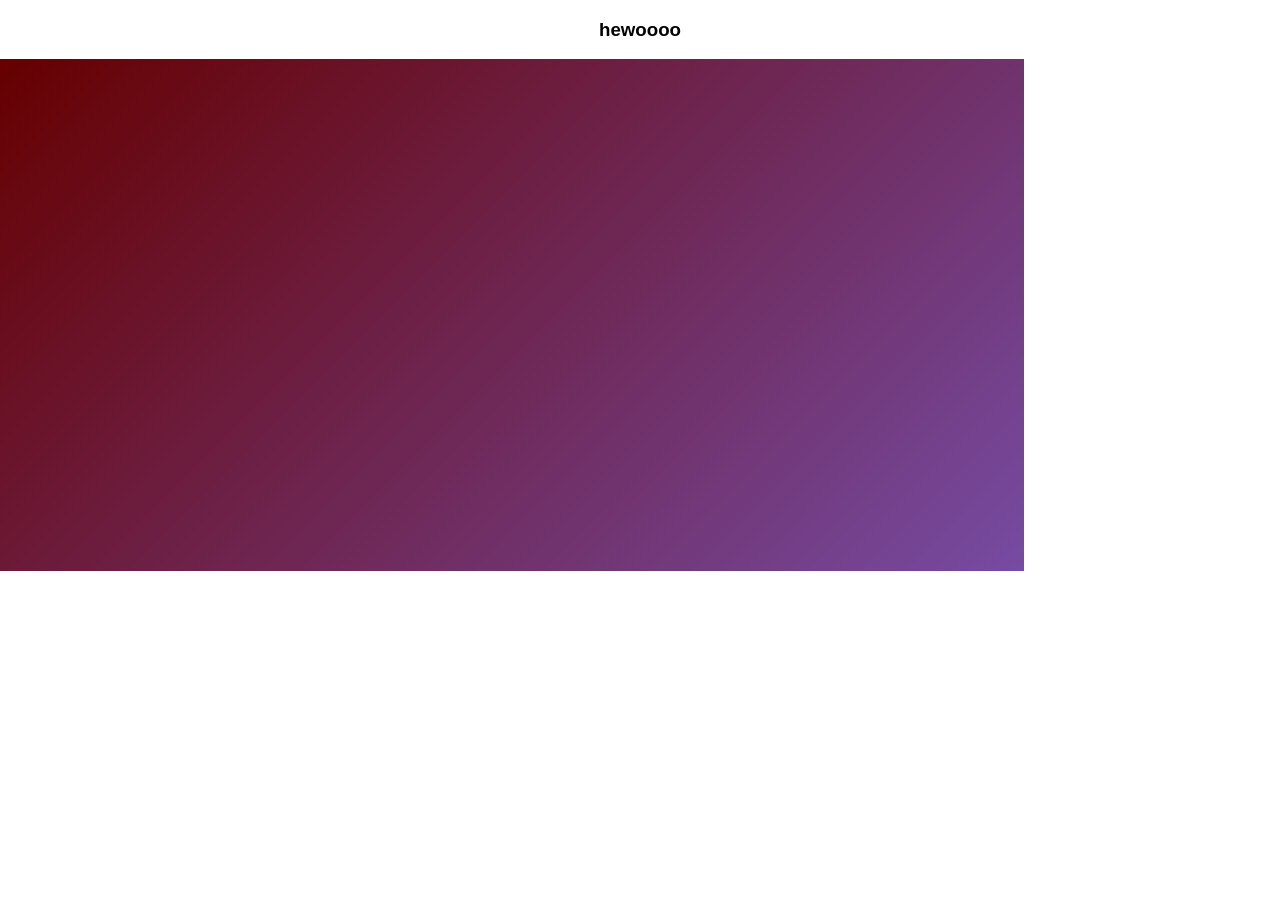
==== indexb.html @ f7e4992e "File dump (skin preview works/shows up and resizes, but doesnt update automatically yet)" ====
<!DOCTYPE html>
<html lang="en">
<head>
  <meta charset="UTF-8">
  <meta name="viewport" content="width=device-width, initial-scale=1.0">
  <link rel="stylesheet" href="css/styles.css?v=1.1">
  <title>Skin3d Viewer</title>
  <style>
    body {
      margin: 0;
      padding: 0;
      font-family: Arial, sans-serif;
    }
    #canvas-container {
      width: 80%;
      height: 80%;
      background: linear-gradient(135deg, #660000 0%, #764ba2 100%);
    }
  </style>
</head>
<body>
  <h3>hewoooo</h3>
  <div>  
    <canvas id="canvas-container"></canvas>
    <script type="module" src="./main.js" defer></script>
  </div>
</body>
</html>
---- css/styles.css ----
h1, h3, h4, label {
  text-align: center;
}

.sprite_canvas {
  width: 90%;
  height: 90%;
  margin-left: auto;
  margin-right: auto;
  image-rendering: pixelated;
  border: 2px solid black;
}

.box_container {
  width: 80%;
  height: 50%;
  display: grid;
  margin-left: 10%;
  margin-right: 10%;
  grid-template-columns: minmax(0, 1.5fr) minmax(0, 1fr);
  grid-template-rows: minmax(0, 1fr);
}

.sprite_box {
  aspect-ratio: 1 / 1;
  background-color: #080039;
  display: grid;
  place-items: center;
}

.preview_box {
  position: relative;
  width: 100%;
  height: auto;
  overflow: hidden;
  min-width: 0;
  min-height: 0;

}

.skin_container {
  height: 100% !important;
  width: 100% !important;
}

.canvas-container {
  position: absolute;
  top: 0;
  left: 0;
  overflow: hidden;
  width: 100% !important;
  height: 100% !important;
  background: linear-gradient(135deg, #667eea 0%, #764ba2 100%);
}

.input_box {
  display: block;
  text-align: center;
}
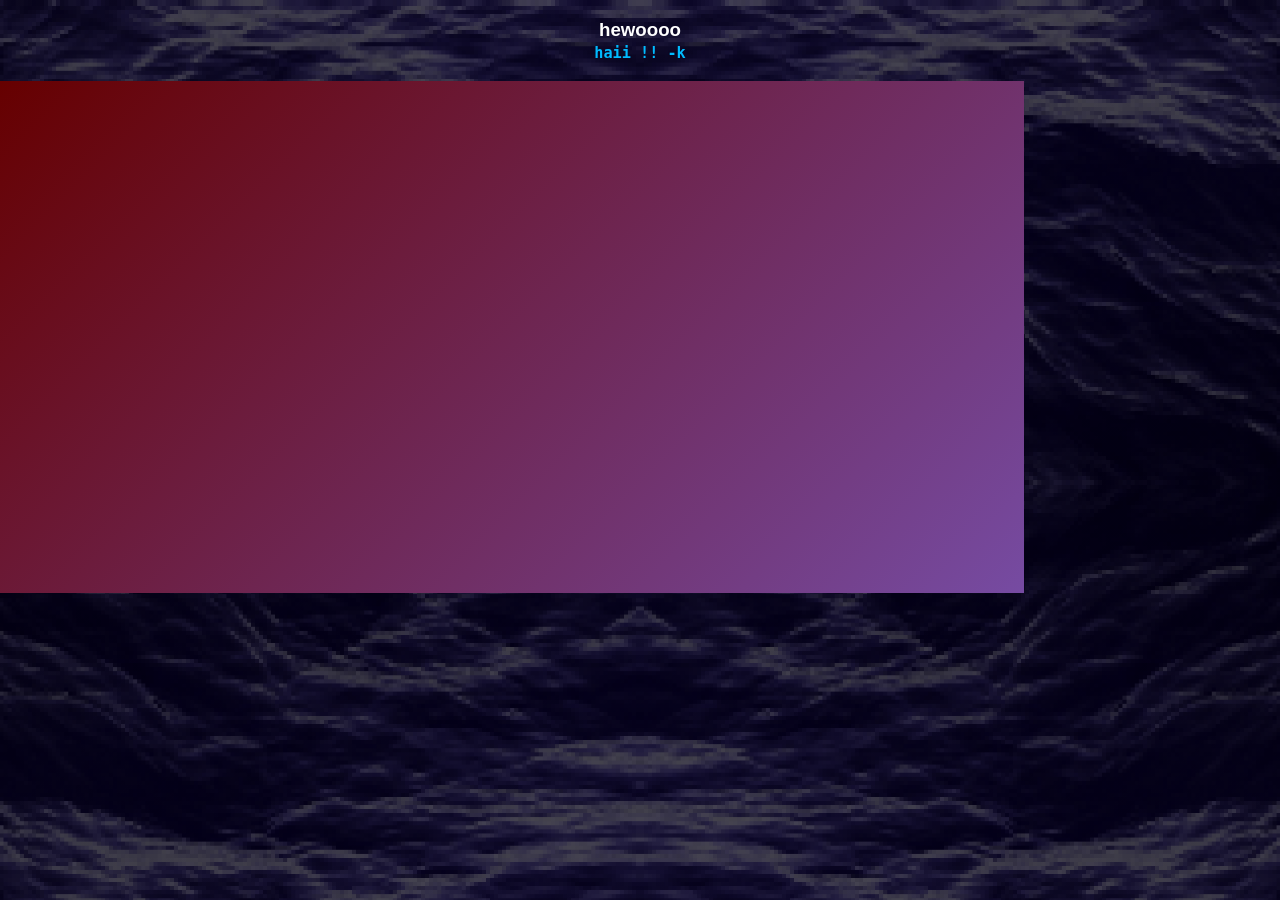
==== commit d70ef060: "visual changes (part 1) scientists reveal the Hi" ====
--- a/indexb.html
+++ b/indexb.html
@@ -19,7 +19,10 @@
   </style>
 </head>
 <body>
-  <h3>hewoooo</h3>
+  <h3>hewoooo
+    <br> <span style="font-family: monospace; color: #00bbff">haii !!  -k</span>
+  </h3>
+  
   <div>  
     <canvas id="canvas-container"></canvas>
     <script type="module" src="./main.js" defer></script>
--- a/css/styles.css
+++ b/css/styles.css
@@ -1,5 +1,89 @@
-h1, h3, h4, label {
+/* hi i like comments */
+html {
+    background-color: #000000; /* fallback i guess */
+    background-image:
+        linear-gradient(#0000009a, #0000009a),
+        url('/images/assets/THEDEPTHS.png');
+    background-size: cover;
+    background-repeat: no-repeat;
+    min-height: 100%;
+}
+
+body {
+    font-family: "8bitoperator JVE Regular", monospace;
+    color: white;
+}
+
+
+.outlined { /* not very accurate but itll do lmao */
+    color: white;
+    -webkit-text-stroke: 5px transparent;
+    animation: outline-pulse 5s ease-in-out infinite;
+}
+@keyframes outline-pulse {
+  0%, 100% {
+    -webkit-text-stroke-color: transparent;
+  }
+  50% {
+    -webkit-text-stroke-color: #ffffff5a;
+  }
+}
+
+header {
+  padding: 20px;
   text-align: center;
+}
+
+a {
+  color: #ff0000;
+}
+a:hover {
+  color: #ffff00;
+}
+
+
+.bigcontain {
+    display: flex;
+    flex-direction: row;
+    justify-content: center;
+}
+
+.leftcontain, .rightcontain {
+  width: 40%;
+  border: 5px solid #fff;
+  background-color: #000000;
+  margin: 1.5vw;
+}
+
+@media (max-width: 768px) {
+  .container {
+    flex-direction: column;
+    align-items: center;
+  }
+
+  .leftcontain, .rightcontain {
+    width: 85%;
+  }
+}
+
+h1, h2, h3, h4, label {
+  text-align: center;
+}
+
+@font-face {
+  font-family: "8bitoperator JVE Regular";
+  src: url("./fonts/8bitoperator_jve.woff") format("woff2");
+  font-weight: 800;
+  font-style: normal;
+  size-adjust: 150%;
+}
+
+.box_container {
+  width: 30%;
+  display: grid;
+  margin: 0 auto;
+  grid-template-columns: minmax(0, 1fr);
+  grid-template-rows: minmax(0, 1fr);
 }
 
 .sprite_canvas {
@@ -8,34 +92,43 @@
   margin-left: auto;
   margin-right: auto;
   image-rendering: pixelated;
-  border: 2px solid black;
 }
+.sprite_box {
+    background: #000;
+    background-image:
+        linear-gradient(#0000009a, #0000009a),
+        url('/images/assets/gridbox.png');
+    background-repeat: repeat;
+    background-position: 0 0;
 
-.box_container {
-  width: 80%;
-  height: 50%;
-  display: grid;
-  margin-left: 10%;
-  margin-right: 10%;
-  grid-template-columns: minmax(0, 1.5fr) minmax(0, 1fr);
-  grid-template-rows: minmax(0, 1fr);
-}
+    animation: grid-movething 5s linear infinite;
 
-.sprite_box {
+  image-rendering: pixelated;
   aspect-ratio: 1 / 1;
-  background-color: #080039;
   display: grid;
   place-items: center;
+}
+@keyframes grid-movething {
+    from {
+      background-position: 0 0;
+    }
+    to {
+      background-position: 64px 64px;
+    }
 }
 
 .preview_box {
   position: relative;
-  width: 100%;
-  height: auto;
+  width: 80%;
+  height: 300px;
   overflow: hidden;
   min-width: 0;
   min-height: 0;
 
+  margin: 2vw auto;
+  background-image: url('/images/assets/delta-rune-maker.gif');
+  background-size: contain;
+  background-position: center;
 }
 
 .skin_container {
@@ -51,6 +144,7 @@
   width: 100% !important;
   height: 100% !important;
   background: linear-gradient(135deg, #667eea 0%, #764ba2 100%);
+  
 }
 
 .input_box {
